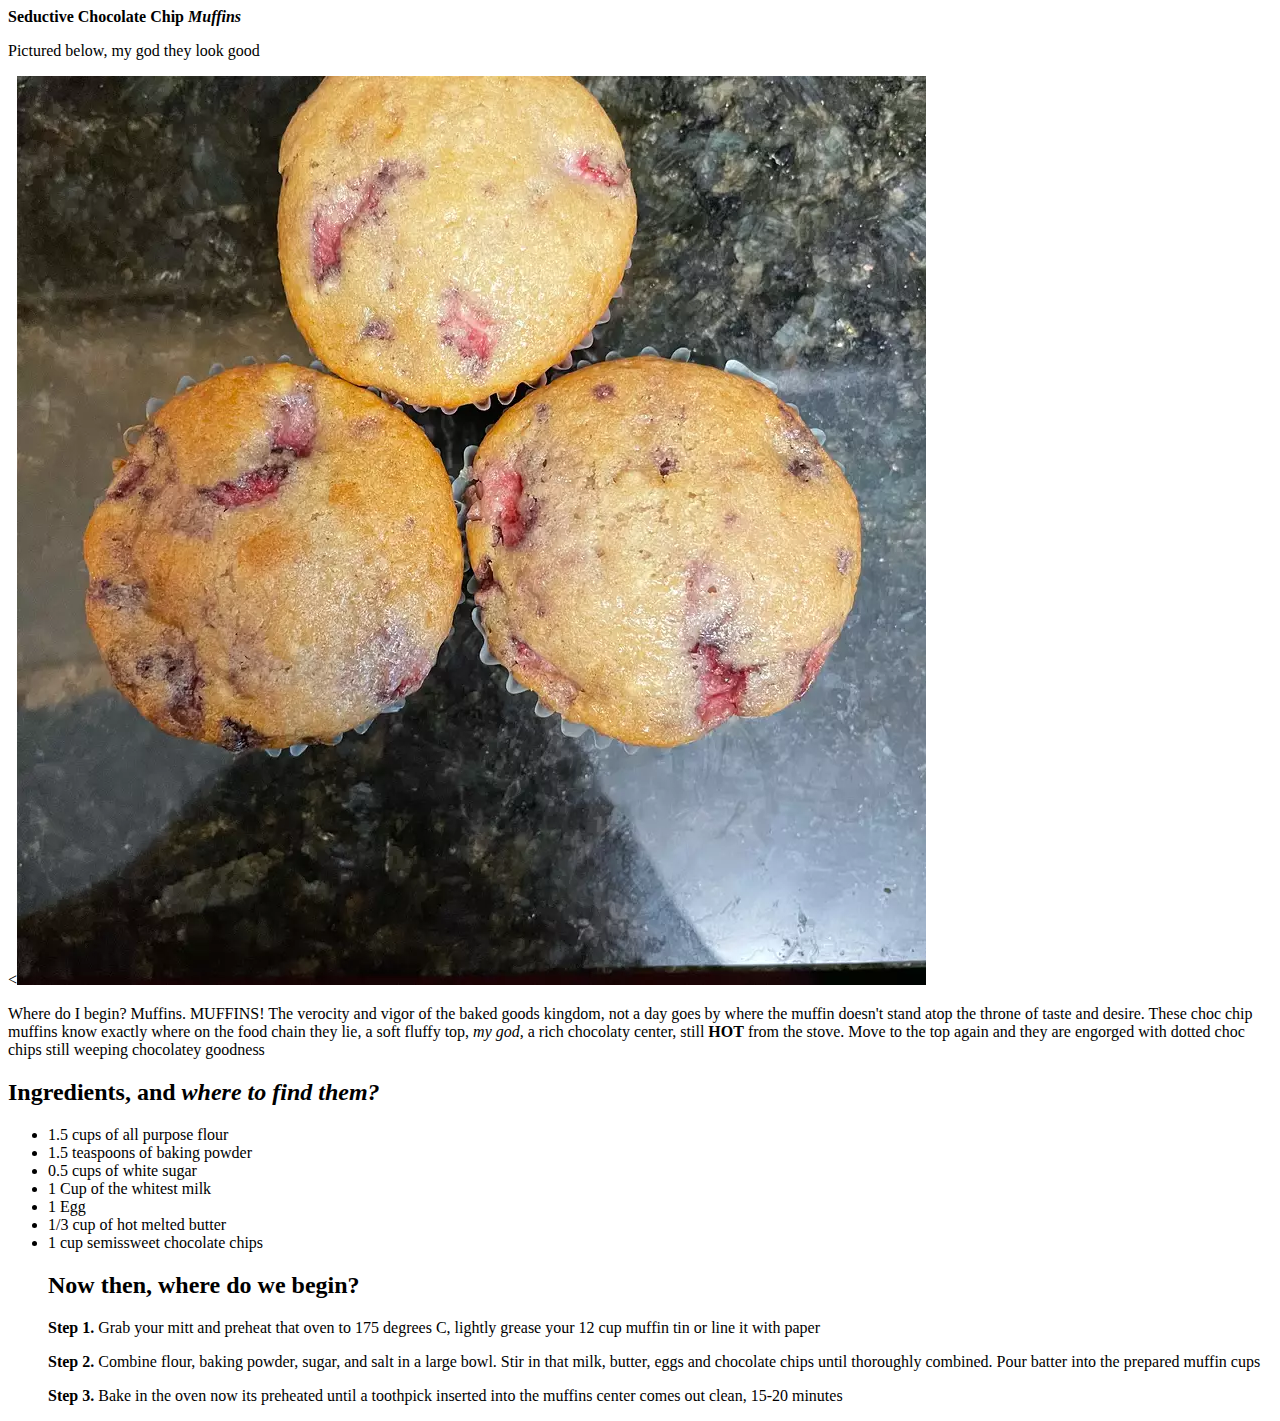
==== recipes/chocchipmuffins.html @ 9a14342f "website index.html" ====
<!DOCTYPE html>
<html lang=""en">
    <head>
        <meta charset="UTF-8">
        <title>Hot Muff</title>
    </head>

    <body>
        <strong>Seductive Chocolate Chip <i>Muffins</i></strong>
        <p>Pictured below, my god they look good</p>
    <<img src="muffin.jpg"></imgsrc>
    <p>Where do I begin? Muffins. MUFFINS! The verocity and vigor of the baked goods kingdom, not a day goes by where the muffin doesn't stand atop the throne of taste and desire. These choc chip muffins know exactly where on the food chain they lie, a soft fluffy top, <i>my god,</i> a rich chocolaty center, still <b>HOT</b> from the stove. Move to the top again and they are engorged with dotted choc chips still weeping chocolatey goodness</p>
<h2>Ingredients, and <i>where to find them?</i></h2>
<ul>
    <li>1.5 cups of all purpose flour</li>
    <li>1.5 teaspoons of baking powder</li>
    <li>0.5 cups of white sugar</li>
    <li>1 Cup of the whitest milk</li>
    <li>1 Egg</li>
    <li>1/3 cup of hot melted butter</li>
    <li>1 cup semissweet chocolate chips</li>

    <h2>Now then, where do we begin?</h2>
</ul>
<ol><b>Step 1.</b> Grab your mitt and preheat that oven to 175 degrees C, lightly grease your 12 cup muffin tin or line it with paper</ol>
<ol><b>Step 2.</b> Combine flour, baking powder, sugar, and salt in a large bowl. Stir in that milk, butter, eggs and chocolate chips until thoroughly combined. Pour batter into the prepared muffin cups</ol>
<ol><b>Step 3.</b> Bake in the oven now its preheated until a toothpick inserted into the muffins center comes out clean, 15-20 minutes</ol>
    </body>
</html>
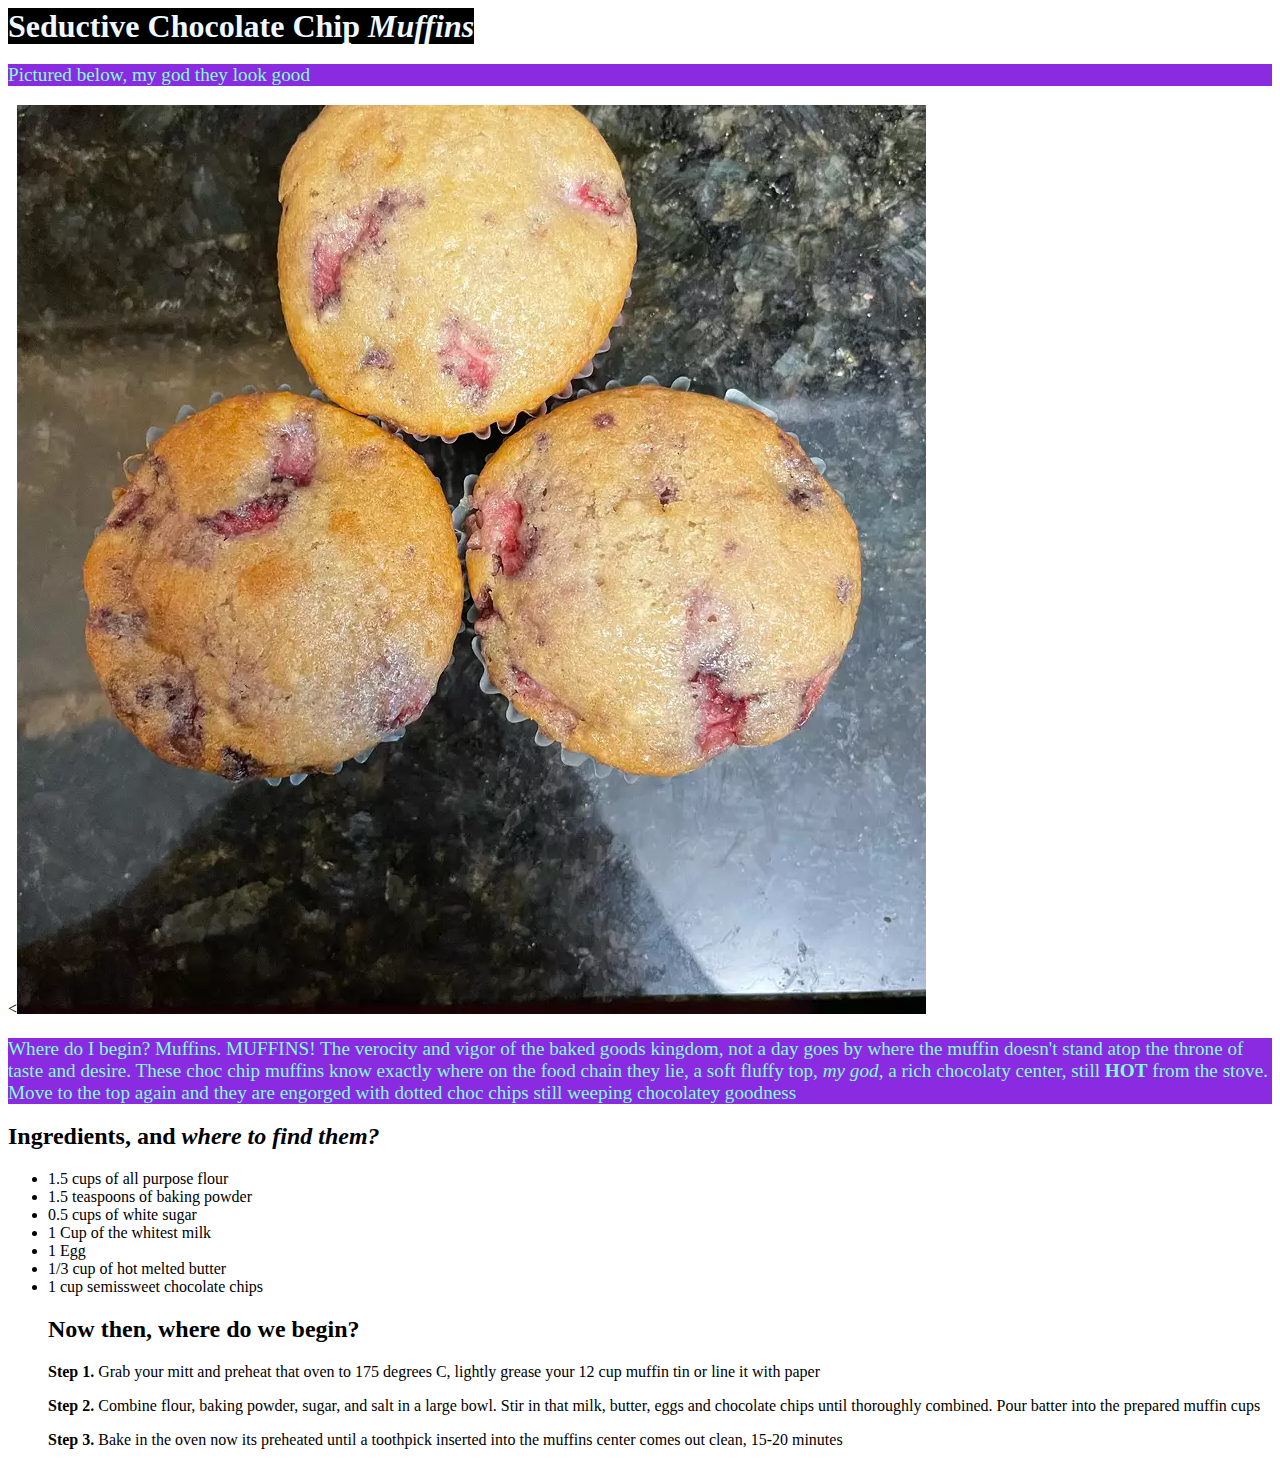
==== commit dd6334d0: "Adding" ====
--- a/recipes/chocchipmuffins.html
+++ b/recipes/chocchipmuffins.html
@@ -3,12 +3,26 @@
     <head>
         <meta charset="UTF-8">
         <title>Hot Muff</title>
+        <style>
+            p {
+                background-color: blueviolet;
+                color: aquamarine;
+                font-size: larger;
+            }
+        </style>
+        <style>
+            d {
+                background-color: black;
+                color: aliceblue;
+                font-size: xx-large;
+            }
+        </style>
     </head>
 
     <body>
-        <strong>Seductive Chocolate Chip <i>Muffins</i></strong>
+        <d><strong>Seductive Chocolate Chip <i>Muffins</i></strong></d>
         <p>Pictured below, my god they look good</p>
-    <<img src="muffin.jpg"></imgsrc>
+    <<img src="muffin.jpeg"></imgsrc>
     <p>Where do I begin? Muffins. MUFFINS! The verocity and vigor of the baked goods kingdom, not a day goes by where the muffin doesn't stand atop the throne of taste and desire. These choc chip muffins know exactly where on the food chain they lie, a soft fluffy top, <i>my god,</i> a rich chocolaty center, still <b>HOT</b> from the stove. Move to the top again and they are engorged with dotted choc chips still weeping chocolatey goodness</p>
 <h2>Ingredients, and <i>where to find them?</i></h2>
 <ul>
